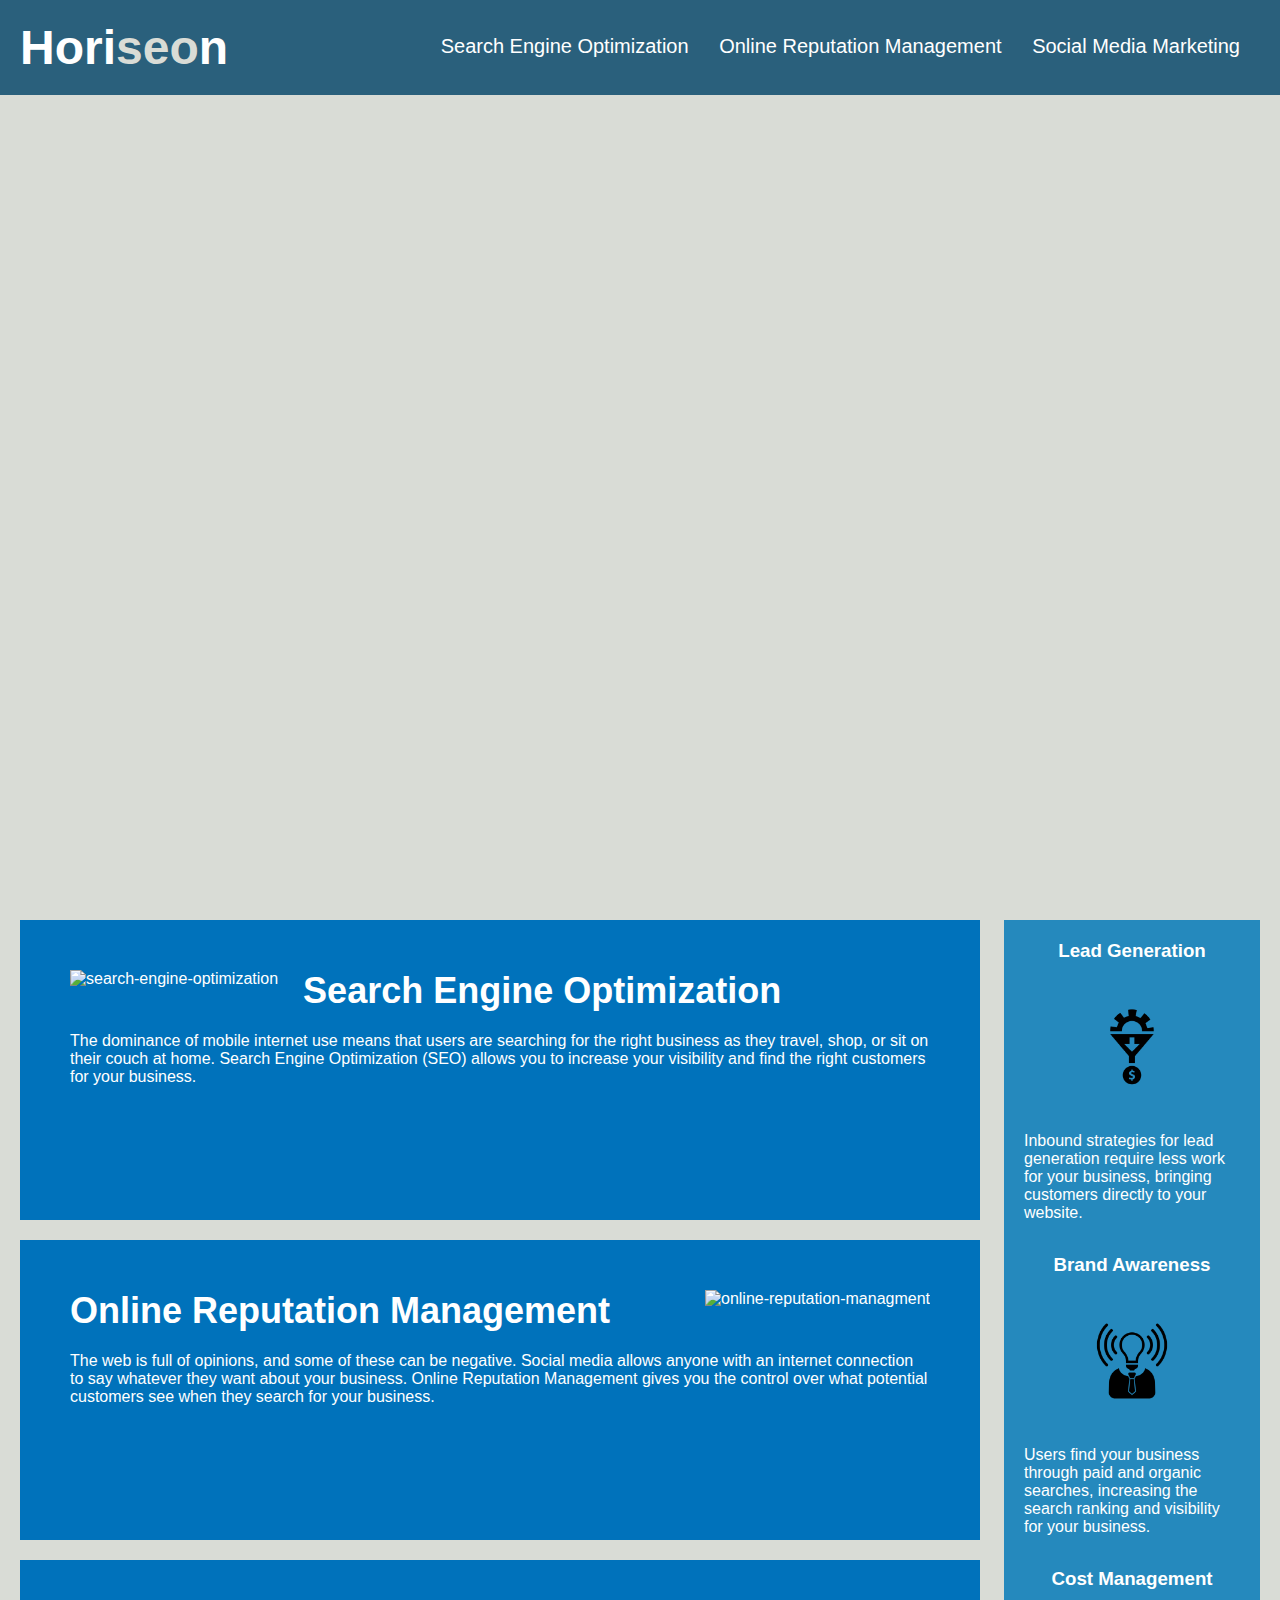
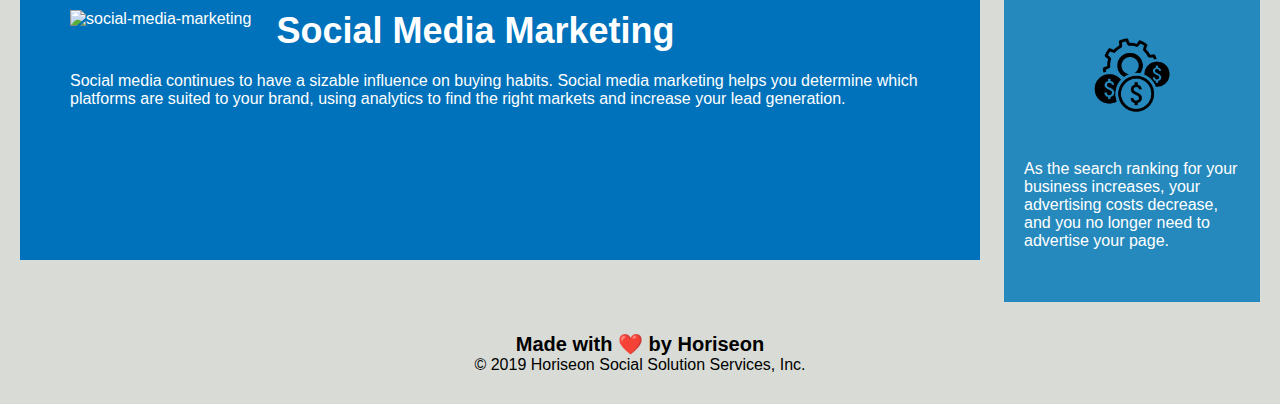
==== Develop/index.html @ a5d24721 "css organization" ====
<!DOCTYPE html>
<html lang="en-us">

<head>
    <meta charset="UTF-8" />
    <link rel="stylesheet" href="./assets/css/style.css">
    <title>Horiseon</title>
</head>

<!--NAVIGATION/Header-->
<body>
    <div class="header">
        <h1>Hori<span class="seo">seo</span>n</h1>
        <div class="nav">
            <ul>
                <li>
                    <a href="#search-engine-optimization">Search Engine Optimization</a>
                </li>
                <li>
                    <a href="#online-reputation-management">Online Reputation Management</a>
                </li>
                <li>
                    <a href="#social-media-marketing">Social Media Marketing</a>
                </li>
            </ul>
        </div>
    </div>
    <!--Nav/Header End-->

    <!--HERO-->
    <div class="hero"></div>
    <div class="content">
        <div id="search-engine-optimization" class="search-engine-optimization">
            <img src="./assets/images/search-engine-optimization.jpg" class="float-left"  alt="search-engine-optimization"/>
            <h2>Search Engine Optimization</h2>
            <p>
                The dominance of mobile internet use means that users are searching for the right business as they travel, shop, or sit on their couch at home. Search Engine Optimization (SEO) allows you to increase your visibility and find the right customers for your business.
            </p>
        </div>
        <div id="online-reputation-management" class="online-reputation-management">
            <img src="./assets/images/online-reputation-management.jpg" class="float-right" alt="online-reputation-managment"/>
            <h2>Online Reputation Management</h2>
            <p>
                The web is full of opinions, and some of these can be negative. Social media allows anyone with an internet connection to say whatever they want about your business. Online Reputation Management gives you the control over what potential customers see when they search for your business.
            </p>
        </div>
        <div id="social-media-marketing" class="social-media-marketing">
            <img src="./assets/images/social-media-marketing.jpg" class="float-left" alt="social-media-marketing"/>
            <h2>Social Media Marketing</h2>
            <p>
                Social media continues to have a sizable influence on buying habits. Social media marketing helps you determine which platforms are suited to your brand, using analytics to find the right markets and increase your lead generation.
            </p>
        </div>
    </div>
    <!--Hero End-->

    <!--Benefits-->
    <div class="benefits">
        <div class="benefit-lead">
            <h3>Lead Generation</h3>
            <img src="./assets/images/lead-generation.png" alt="lead-generation"/>
            <p>
                Inbound strategies for lead generation require less work for your business, bringing customers directly to your website.
            </p>
        </div>
        <div class="benefit-brand">
            <h3>Brand Awareness</h3>
            <img src="./assets/images/brand-awareness.png" alt="brand-awarness"/>
            <p>
                Users find your business through paid and organic searches, increasing the search ranking and visibility for your business.
            </p>
        </div>
        <div class="benefit-cost">
            <h3>Cost Management</h3>
            <img src="./assets/images/cost-management.png" alt="cost-managment"/>
            <p>
                As the search ranking for your business increases, your advertising costs decrease, and you no longer need to advertise your page.
            </p>
        </div>
    </div>
    <!--Benefits End-->

    <!--Footer-->
    <div class="footer">
        <h2>Made with ❤️️ by Horiseon</h2>
        <p>
            &copy; 2019 Horiseon Social Solution Services, Inc.
        </p>
    </div>
    <!--Footer End-->
</body>

</html>
---- Develop/assets/css/style.css ----
* {
    box-sizing: border-box;
    padding: 0;
    margin: 0;
}

body {
    background-color: #d9dcd6;
}

a {
    color: #ffffff;
    text-decoration: none;
}

p {
    font-size: 16px;
}

/*Header*/
.header {
    padding: 20px;
    font-family: 'Trebuchet MS', 'Lucida Sans Unicode', 'Lucida Grande', 'Lucida Sans', Arial, sans-serif;
    background-color: #2a607c;
    color: #ffffff;
}

.header h1 {
    display: inline-block;
    font-size: 48px;
}

.header h1 .seo {
    color: #d9dcd6;
}

.header div {
    padding-top: 15px;
    margin-right: 20px;
    float: right;
    font-family: 'Gill Sans', 'Gill Sans MT', Calibri, 'Trebuchet MS', sans-serif;
    font-size: 20px;
}

.header div ul {
    list-style-type: none;
}

.header div ul li {
    display: inline-block;
    margin-left: 25px;
}
/*Header End*/

/* Hero Start*/
.hero {
    height: 800px;
    width: 100%;
    margin-bottom: 25px;
    background-image: url("../images/digital-marketing-meeting.jpg");
    background-size: cover;
    background-position: center;
}

.float-left {
    float: left;
    margin-right: 25px;
}

.float-right {
    float: right;
    margin-left: 25px;
}

.content {
    width: 75%;
    display: inline-block;
    margin-left: 20px;
}
/*Hero End*/

.search-engine-optimization {
    margin-bottom: 20px;
    padding: 50px;
    height: 300px;
    font-family: 'Gill Sans', 'Gill Sans MT', Calibri, 'Trebuchet MS', sans-serif;
    background-color: #0072bb;
    color: #ffffff;
}

.online-reputation-management {
    margin-bottom: 20px;
    padding: 50px;
    height: 300px;
    font-family: 'Gill Sans', 'Gill Sans MT', Calibri, 'Trebuchet MS', sans-serif;
    background-color: #0072bb;
    color: #ffffff;
}

.social-media-marketing {
    margin-bottom: 20px;
    padding: 50px;
    height: 300px;
    font-family: 'Gill Sans', 'Gill Sans MT', Calibri, 'Trebuchet MS', sans-serif;
    background-color: #0072bb;
    color: #ffffff;
}

.search-engine-optimization img {
    max-height: 200px;
}

.online-reputation-management img {
    max-height: 200px;
}

.social-media-marketing img {
    max-height: 200px;
}

.search-engine-optimization h2 {
    margin-bottom: 20px;
    font-size: 36px;
}

.online-reputation-management h2 {
    margin-bottom: 20px;
    font-size: 36px;
}

.social-media-marketing h2 {
    margin-bottom: 20px;
    font-size: 36px;
}

/*Benefits*/
.benefits {
    margin-right: 20px;
    padding: 20px;
    clear: both;
    float: right;
    width: 20%;
    height: 100%;
    font-family: 'Gill Sans', 'Gill Sans MT', Calibri, 'Trebuchet MS', sans-serif;
    background-color: #2589bd;
}

.benefit-lead {
    margin-bottom: 32px;
    color: #ffffff;
}

.benefit-brand {
    margin-bottom: 32px;
    color: #ffffff;
}

.benefit-cost {
    margin-bottom: 32px;
    color: #ffffff;
}

.benefit-lead h3 {
    margin-bottom: 10px;
    text-align: center;
}

.benefit-brand h3 {
    margin-bottom: 10px;
    text-align: center;
}

.benefit-cost h3 {
    margin-bottom: 10px;
    text-align: center;
}

.benefit-lead img {
    display: block;
    margin: 10px auto;
    max-width: 150px;
}

.benefit-brand img {
    display: block;
    margin: 10px auto;
    max-width: 150px;
}

.benefit-cost img {
    display: block;
    margin: 10px auto;
    max-width: 150px;
}
/*Benefits End*/

/* Start Footer*/
.footer {
    padding: 30px;
    clear: both;
    font-family: 'Trebuchet MS', 'Lucida Sans Unicode', 'Lucida Grande', 'Lucida Sans', Arial, sans-serif;
    text-align: center;
}

.footer h2 {
    font-size: 20px;
}
/*Footer end*/
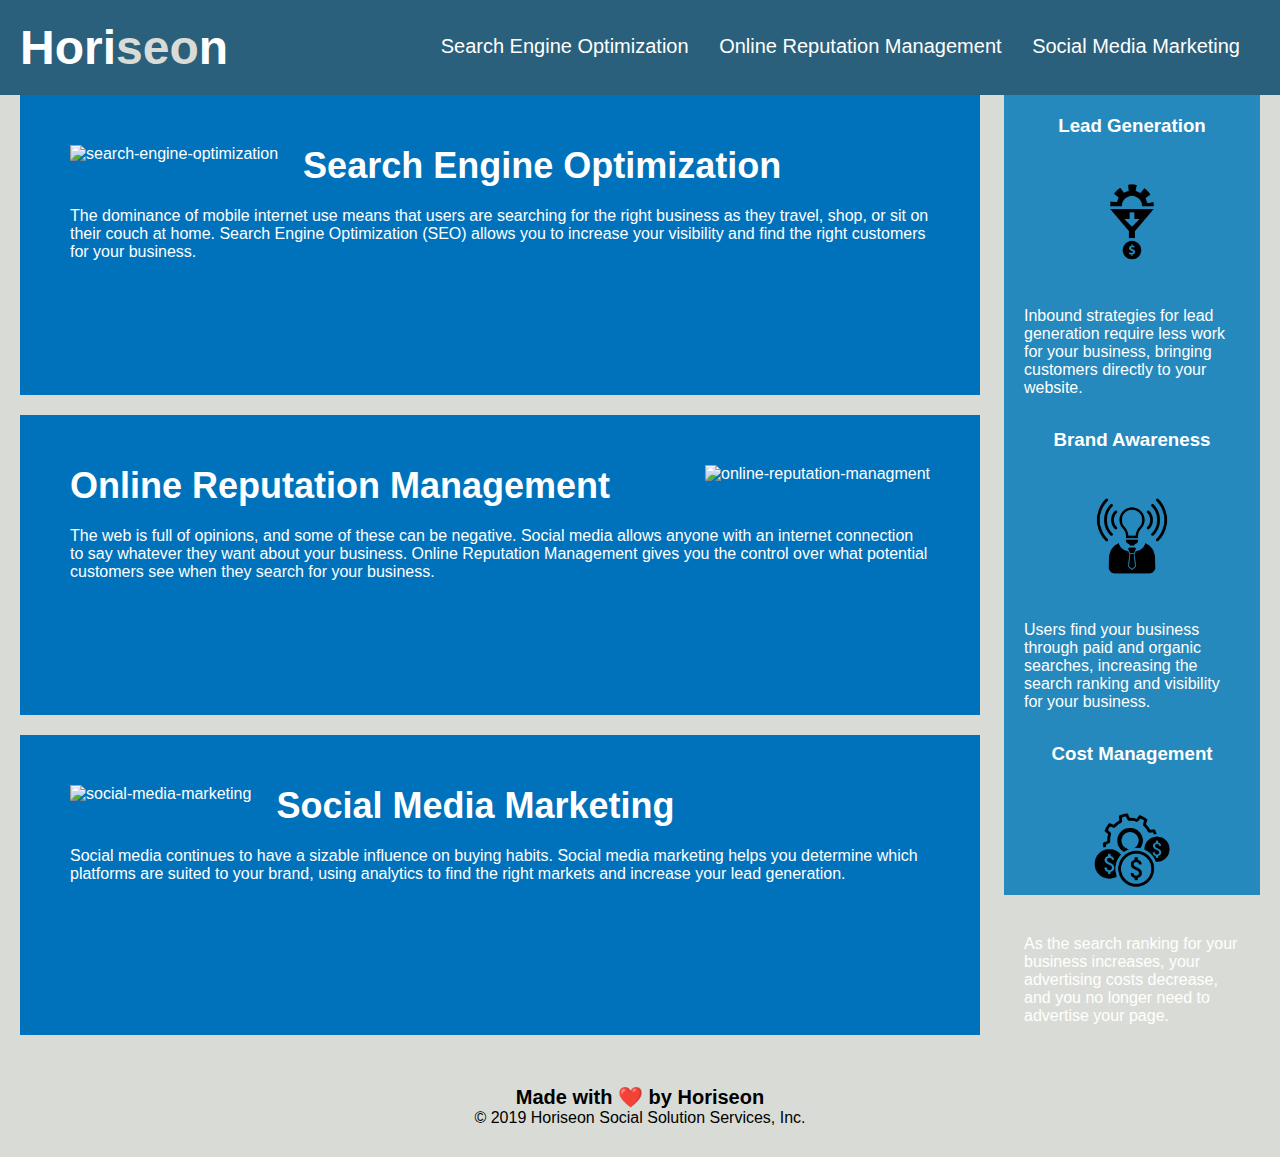
==== commit 9a2c9665: "code cleanup" ====
--- a/Develop/index.html
+++ b/Develop/index.html
@@ -11,7 +11,7 @@
 <body>
     <div class="header">
         <h1>Hori<span class="seo">seo</span>n</h1>
-        <div class="nav">
+        <div>
             <ul>
                 <li>
                     <a href="#search-engine-optimization">Search Engine Optimization</a>
@@ -28,27 +28,33 @@
     <!--Nav/Header End-->
 
     <!--HERO-->
-    <div class="hero"></div>
+    <div class="hero">
     <div class="content">
         <div id="search-engine-optimization" class="search-engine-optimization">
             <img src="./assets/images/search-engine-optimization.jpg" class="float-left"  alt="search-engine-optimization"/>
             <h2>Search Engine Optimization</h2>
             <p>
-                The dominance of mobile internet use means that users are searching for the right business as they travel, shop, or sit on their couch at home. Search Engine Optimization (SEO) allows you to increase your visibility and find the right customers for your business.
+                The dominance of mobile internet use means that users are searching for the right business as they travel, 
+                shop, or sit on their couch at home. Search Engine Optimization (SEO) allows you to increase your visibility 
+                and find the right customers for your business.
             </p>
         </div>
         <div id="online-reputation-management" class="online-reputation-management">
             <img src="./assets/images/online-reputation-management.jpg" class="float-right" alt="online-reputation-managment"/>
             <h2>Online Reputation Management</h2>
             <p>
-                The web is full of opinions, and some of these can be negative. Social media allows anyone with an internet connection to say whatever they want about your business. Online Reputation Management gives you the control over what potential customers see when they search for your business.
+                The web is full of opinions, and some of these can be negative. 
+                Social media allows anyone with an internet connection to say whatever they want about your business. 
+                Online Reputation Management gives you the control over what potential customers see when they search for your business.
             </p>
         </div>
         <div id="social-media-marketing" class="social-media-marketing">
             <img src="./assets/images/social-media-marketing.jpg" class="float-left" alt="social-media-marketing"/>
             <h2>Social Media Marketing</h2>
             <p>
-                Social media continues to have a sizable influence on buying habits. Social media marketing helps you determine which platforms are suited to your brand, using analytics to find the right markets and increase your lead generation.
+                Social media continues to have a sizable influence on buying habits. 
+                Social media marketing helps you determine which platforms are suited to your brand, 
+                using analytics to find the right markets and increase your lead generation.
             </p>
         </div>
     </div>
--- a/Develop/assets/css/style.css
+++ b/Develop/assets/css/style.css
@@ -77,7 +77,6 @@
     display: inline-block;
     margin-left: 20px;
 }
-/*Hero End*/
 
 .search-engine-optimization {
     margin-bottom: 20px;
@@ -132,6 +131,7 @@
     margin-bottom: 20px;
     font-size: 36px;
 }
+/*Hero End*/
 
 /*Benefits*/
 .benefits {
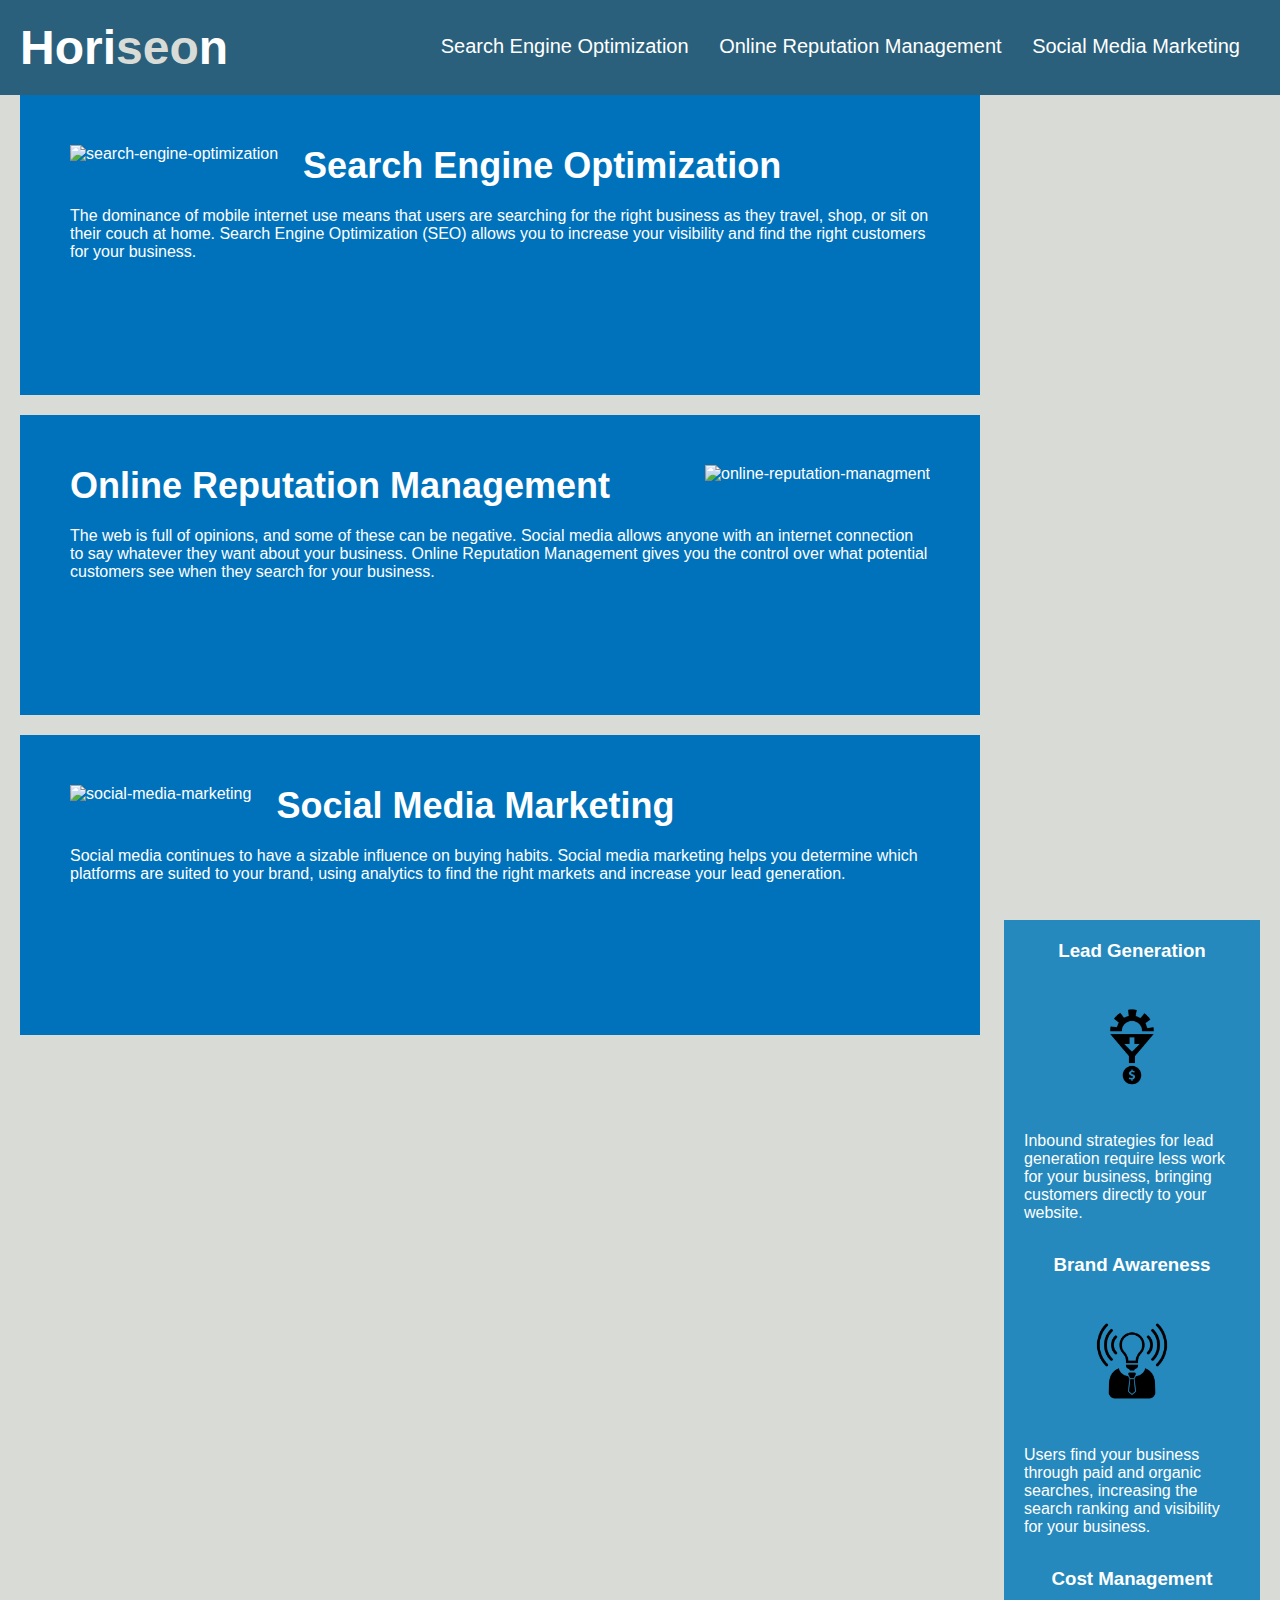
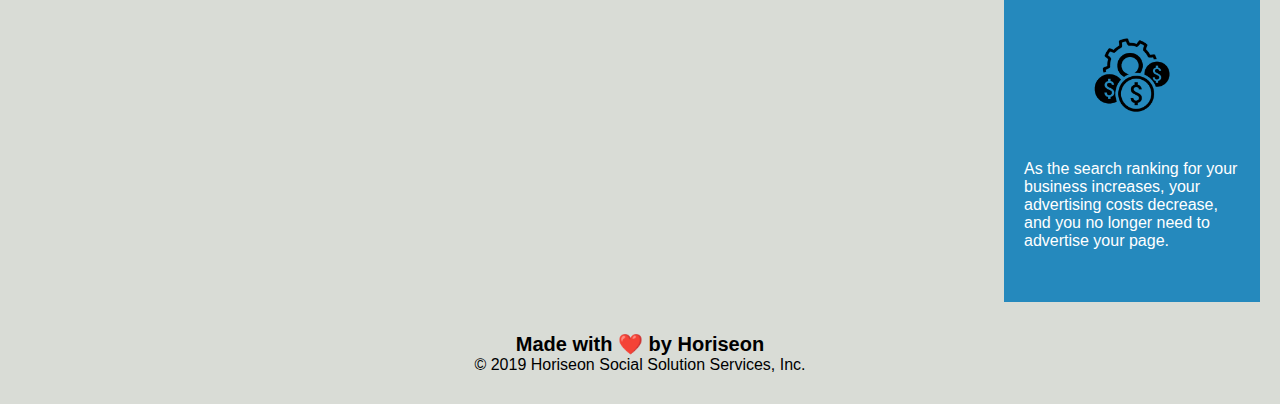
==== commit 9a536e98: "organization" ====
--- a/Develop/index.html
+++ b/Develop/index.html
@@ -7,11 +7,13 @@
     <title>Horiseon</title>
 </head>
 
-<!--NAVIGATION/Header-->
 <body>
-    <div class="header">
-        <h1>Hori<span class="seo">seo</span>n</h1>
-        <div>
+<!--Navigation/Header-->
+    <header>
+        <h1>
+            <a href="/">Hori<span id="seo">seo</span>n</a>
+        </h1>
+        <nav>
             <ul>
                 <li>
                     <a href="#search-engine-optimization">Search Engine Optimization</a>
@@ -23,14 +25,16 @@
                     <a href="#social-media-marketing">Social Media Marketing</a>
                 </li>
             </ul>
-        </div>
-    </div>
+        </nav>
+    </header>
     <!--Nav/Header End-->
 
     <!--HERO-->
-    <div class="hero">
-    <div class="content">
-        <div id="search-engine-optimization" class="search-engine-optimization">
+    <main>
+    <section class="hero">
+    <!--What Horiseon offers (services)-->
+    <section class="content">
+        <section id="search-engine-optimization" class="search-engine-optimization">
             <img src="./assets/images/search-engine-optimization.jpg" class="float-left"  alt="search-engine-optimization"/>
             <h2>Search Engine Optimization</h2>
             <p>
@@ -38,8 +42,8 @@
                 shop, or sit on their couch at home. Search Engine Optimization (SEO) allows you to increase your visibility 
                 and find the right customers for your business.
             </p>
-        </div>
-        <div id="online-reputation-management" class="online-reputation-management">
+        </section>
+        <section id="online-reputation-management" class="online-reputation-management">
             <img src="./assets/images/online-reputation-management.jpg" class="float-right" alt="online-reputation-managment"/>
             <h2>Online Reputation Management</h2>
             <p>
@@ -47,21 +51,22 @@
                 Social media allows anyone with an internet connection to say whatever they want about your business. 
                 Online Reputation Management gives you the control over what potential customers see when they search for your business.
             </p>
-        </div>
-        <div id="social-media-marketing" class="social-media-marketing">
+        </section>
+        <section id="social-media-marketing" class="social-media-marketing">
             <img src="./assets/images/social-media-marketing.jpg" class="float-left" alt="social-media-marketing"/>
             <h2>Social Media Marketing</h2>
             <p>
-                Social media continues to have a sizable influence on buying habits. 
-                Social media marketing helps you determine which platforms are suited to your brand, 
-                using analytics to find the right markets and increase your lead generation.
+                Social media continues to have a sizable influence on buying habits.
+                 Social media marketing helps you determine which platforms are suited to your brand, 
+                 using analytics to find the right markets and increase your lead generation.
             </p>
-        </div>
-    </div>
+        </section>
+    </section>
+</section>
     <!--Hero End-->
 
     <!--Benefits-->
-    <div class="benefits">
+    <section class="benefits">
         <div class="benefit-lead">
             <h3>Lead Generation</h3>
             <img src="./assets/images/lead-generation.png" alt="lead-generation"/>
@@ -69,6 +74,7 @@
                 Inbound strategies for lead generation require less work for your business, bringing customers directly to your website.
             </p>
         </div>
+
         <div class="benefit-brand">
             <h3>Brand Awareness</h3>
             <img src="./assets/images/brand-awareness.png" alt="brand-awarness"/>
@@ -76,6 +82,7 @@
                 Users find your business through paid and organic searches, increasing the search ranking and visibility for your business.
             </p>
         </div>
+
         <div class="benefit-cost">
             <h3>Cost Management</h3>
             <img src="./assets/images/cost-management.png" alt="cost-managment"/>
@@ -83,16 +90,16 @@
                 As the search ranking for your business increases, your advertising costs decrease, and you no longer need to advertise your page.
             </p>
         </div>
-    </div>
+    </section>
     <!--Benefits End-->
 
     <!--Footer-->
-    <div class="footer">
+    <footer>
         <h2>Made with ❤️️ by Horiseon</h2>
         <p>
             &copy; 2019 Horiseon Social Solution Services, Inc.
         </p>
-    </div>
+    </footer>
     <!--Footer End-->
 </body>
 
--- a/Develop/assets/css/style.css
+++ b/Develop/assets/css/style.css
@@ -18,23 +18,23 @@
 }
 
 /*Header*/
-.header {
+header {
     padding: 20px;
     font-family: 'Trebuchet MS', 'Lucida Sans Unicode', 'Lucida Grande', 'Lucida Sans', Arial, sans-serif;
     background-color: #2a607c;
     color: #ffffff;
 }
 
-.header h1 {
+header h1 {
     display: inline-block;
     font-size: 48px;
 }
 
-.header h1 .seo {
+header h1 #seo {
     color: #d9dcd6;
 }
 
-.header div {
+header nav {
     padding-top: 15px;
     margin-right: 20px;
     float: right;
@@ -42,15 +42,28 @@
     font-size: 20px;
 }
 
-.header div ul {
+header nav ul {
     list-style-type: none;
 }
 
-.header div ul li {
+header nav ul li {
     display: inline-block;
     margin-left: 25px;
 }
 /*Header End*/
+
+/* Start Footer*/
+footer {
+    padding: 30px;
+    clear: both;
+    font-family: 'Trebuchet MS', 'Lucida Sans Unicode', 'Lucida Grande', 'Lucida Sans', Arial, sans-serif;
+    text-align: center;
+}
+
+footer h2 {
+    font-size: 20px;
+}
+/*Footer end*/
 
 /* Hero Start*/
 .hero {
@@ -61,22 +74,20 @@
     background-size: cover;
     background-position: center;
 }
-
-.float-left {
-    float: left;
-    margin-right: 25px;
-}
-
-.float-right {
-    float: right;
-    margin-left: 25px;
-}
-
 .content {
     width: 75%;
     display: inline-block;
     margin-left: 20px;
 }
+.float-left {
+    float: left;
+    margin-right: 25px;
+}
+
+.float-right {
+    float: right;
+    margin-left: 25px;
+}
 
 .search-engine-optimization {
     margin-bottom: 20px;
@@ -86,6 +97,14 @@
     background-color: #0072bb;
     color: #ffffff;
 }
+.search-engine-optimization img {
+    max-height: 200px;
+}
+
+.search-engine-optimization h2 {
+    margin-bottom: 20px;
+    font-size: 36px;
+}
 
 .online-reputation-management {
     margin-bottom: 20px;
@@ -95,6 +114,14 @@
     background-color: #0072bb;
     color: #ffffff;
 }
+.online-reputation-management img {
+    max-height: 200px;
+}
+
+.online-reputation-management h2 {
+    margin-bottom: 20px;
+    font-size: 36px;
+}
 
 .social-media-marketing {
     margin-bottom: 20px;
@@ -105,26 +132,8 @@
     color: #ffffff;
 }
 
-.search-engine-optimization img {
-    max-height: 200px;
-}
-
-.online-reputation-management img {
-    max-height: 200px;
-}
-
 .social-media-marketing img {
     max-height: 200px;
-}
-
-.search-engine-optimization h2 {
-    margin-bottom: 20px;
-    font-size: 36px;
-}
-
-.online-reputation-management h2 {
-    margin-bottom: 20px;
-    font-size: 36px;
 }
 
 .social-media-marketing h2 {
@@ -193,16 +202,3 @@
     max-width: 150px;
 }
 /*Benefits End*/
-
-/* Start Footer*/
-.footer {
-    padding: 30px;
-    clear: both;
-    font-family: 'Trebuchet MS', 'Lucida Sans Unicode', 'Lucida Grande', 'Lucida Sans', Arial, sans-serif;
-    text-align: center;
-}
-
-.footer h2 {
-    font-size: 20px;
-}
-/*Footer end*/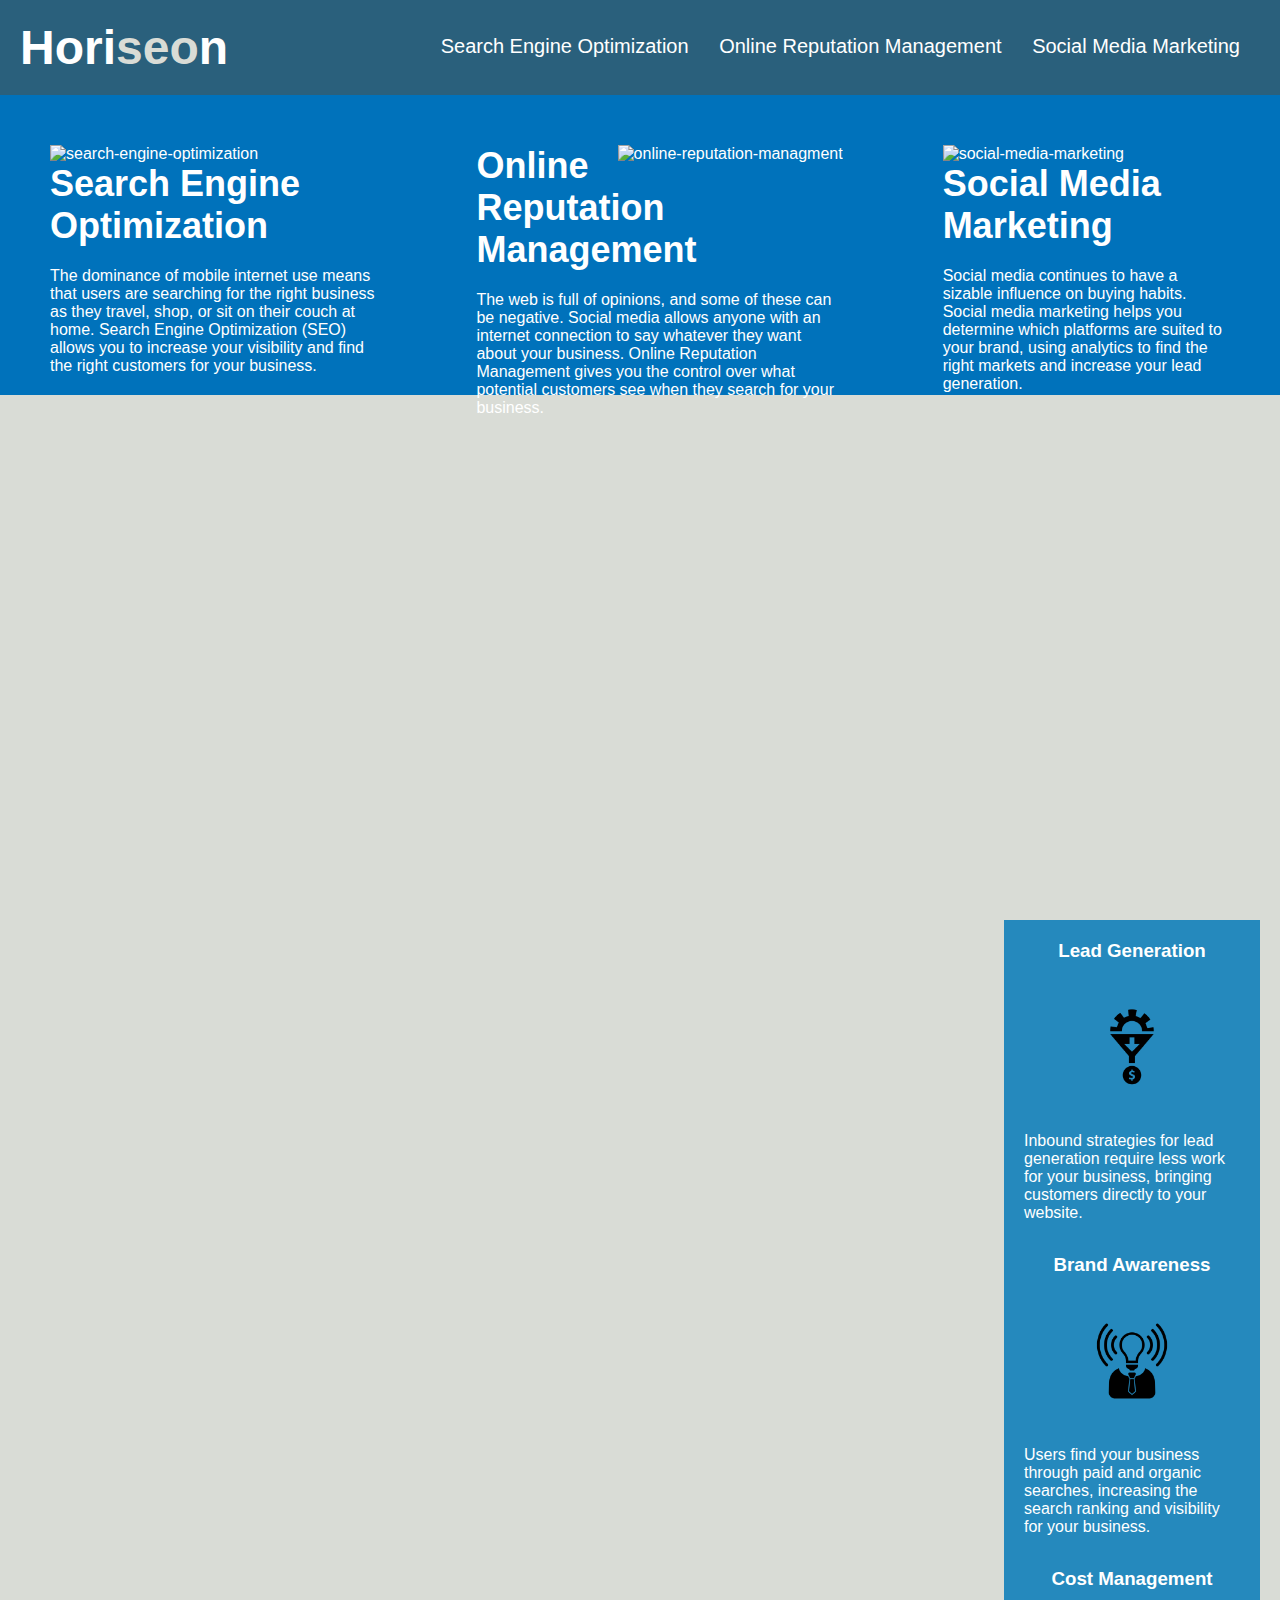
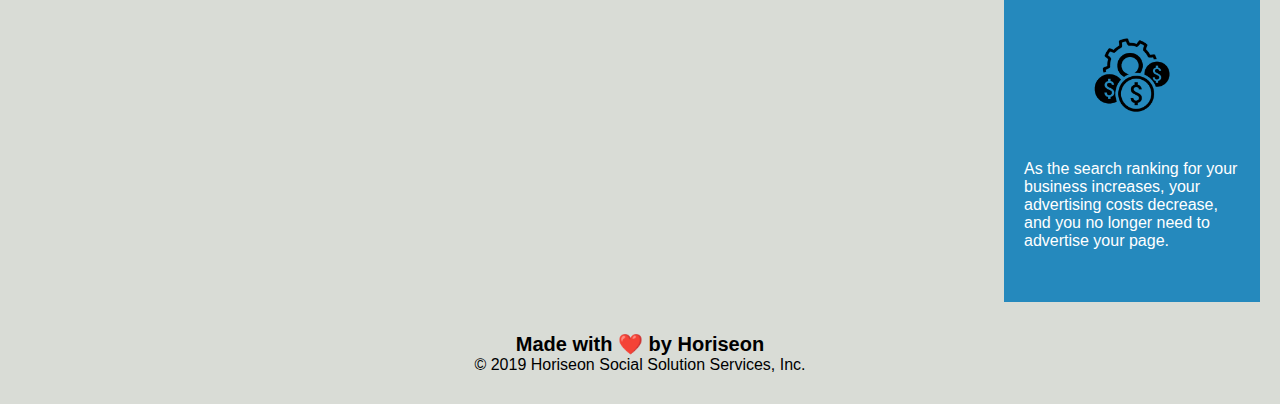
==== commit 5548ac34: "organization css" ====
--- a/Develop/index.html
+++ b/Develop/index.html
@@ -11,7 +11,7 @@
 <!--Navigation/Header-->
     <header>
         <h1>
-            <a href="/">Hori<span id="seo">seo</span>n</a>
+            <a href="/">Hori<span class="seo">seo</span>n</a>
         </h1>
         <nav>
             <ul>
--- a/Develop/assets/css/style.css
+++ b/Develop/assets/css/style.css
@@ -30,7 +30,7 @@
     font-size: 48px;
 }
 
-header h1 #seo {
+header h1 .seo {
     color: #d9dcd6;
 }
 
@@ -75,9 +75,7 @@
     background-position: center;
 }
 .content {
-    width: 75%;
-    display: inline-block;
-    margin-left: 20px;
+   display: flex;
 }
 .float-left {
     float: left;
@@ -159,27 +157,7 @@
     color: #ffffff;
 }
 
-.benefit-brand {
-    margin-bottom: 32px;
-    color: #ffffff;
-}
-
-.benefit-cost {
-    margin-bottom: 32px;
-    color: #ffffff;
-}
-
 .benefit-lead h3 {
-    margin-bottom: 10px;
-    text-align: center;
-}
-
-.benefit-brand h3 {
-    margin-bottom: 10px;
-    text-align: center;
-}
-
-.benefit-cost h3 {
     margin-bottom: 10px;
     text-align: center;
 }
@@ -190,12 +168,32 @@
     max-width: 150px;
 }
 
+.benefit-brand {
+    margin-bottom: 32px;
+    color: #ffffff;
+}
+
+.benefit-brand h3 {
+    margin-bottom: 10px;
+    text-align: center;
+}
+
 .benefit-brand img {
     display: block;
     margin: 10px auto;
     max-width: 150px;
 }
 
+.benefit-cost h3 {
+    margin-bottom: 10px;
+    text-align: center;
+}
+
+.benefit-cost {
+    margin-bottom: 32px;
+    color: #ffffff;
+}
+
 .benefit-cost img {
     display: block;
     margin: 10px auto;
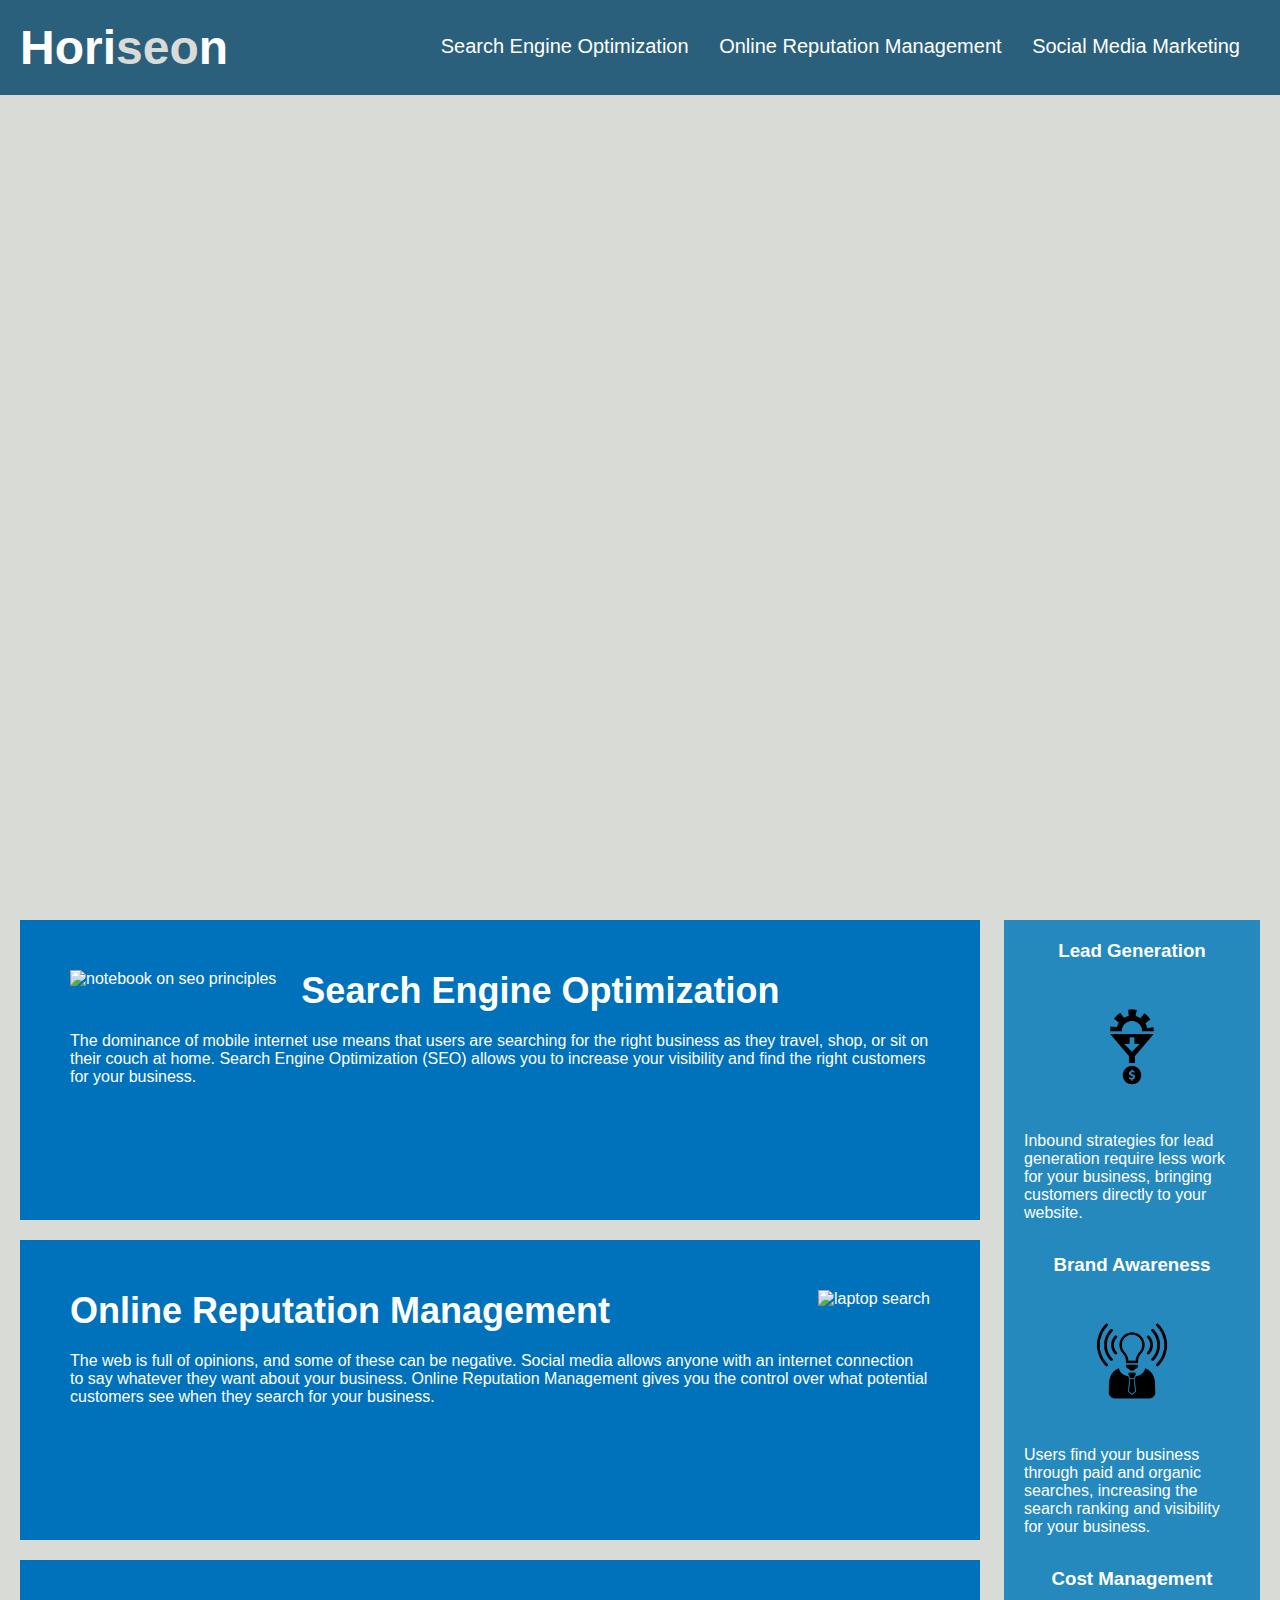
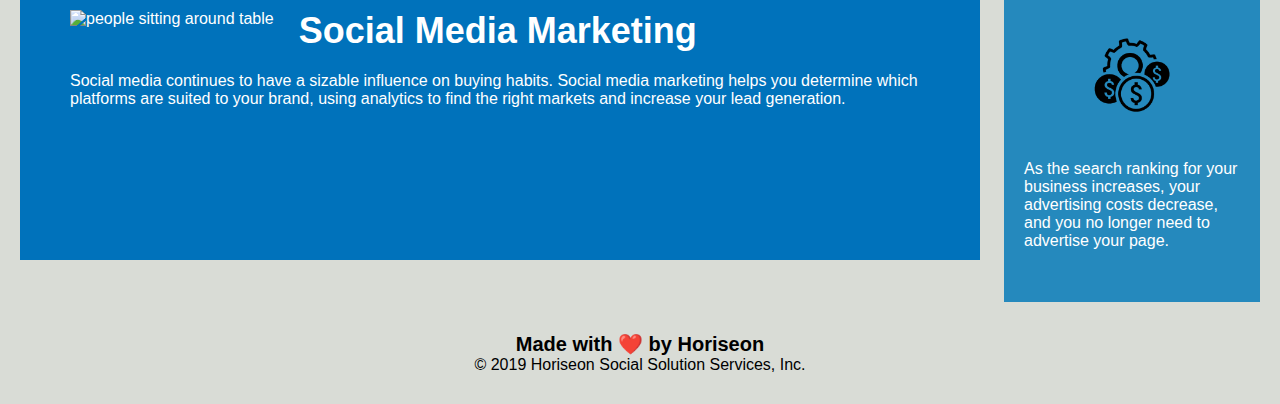
==== commit ee149125: "benefits css/html" ====
--- a/Develop/index.html
+++ b/Develop/index.html
@@ -4,7 +4,7 @@
 <head>
     <meta charset="UTF-8" />
     <link rel="stylesheet" href="./assets/css/style.css">
-    <title>Horiseon</title>
+    <title>Horiseon: Social Solution Services</title>
 </head>
 
 <body>
@@ -30,67 +30,67 @@
     <!--Nav/Header End-->
 
     <!--HERO-->
-    <main>
-    <section class="hero">
-    <!--What Horiseon offers (services)-->
+<section class="hero"></section>
+<!--Hero End-->
+
+<!--Services Start-->
     <section class="content">
-        <section id="search-engine-optimization" class="search-engine-optimization">
-            <img src="./assets/images/search-engine-optimization.jpg" class="float-left"  alt="search-engine-optimization"/>
+        <article id="search-engine-optimization">
+            <img src="./assets/images/search-engine-optimization.jpg" class="float-left"  alt="notebook on seo principles"/>
             <h2>Search Engine Optimization</h2>
             <p>
                 The dominance of mobile internet use means that users are searching for the right business as they travel, 
                 shop, or sit on their couch at home. Search Engine Optimization (SEO) allows you to increase your visibility 
                 and find the right customers for your business.
             </p>
-        </section>
-        <section id="online-reputation-management" class="online-reputation-management">
-            <img src="./assets/images/online-reputation-management.jpg" class="float-right" alt="online-reputation-managment"/>
+        </article>
+        <article id="online-reputation-management">
+            <img src="./assets/images/online-reputation-management.jpg" class="float-right" alt="laptop search"/>
             <h2>Online Reputation Management</h2>
             <p>
                 The web is full of opinions, and some of these can be negative. 
                 Social media allows anyone with an internet connection to say whatever they want about your business. 
                 Online Reputation Management gives you the control over what potential customers see when they search for your business.
             </p>
-        </section>
-        <section id="social-media-marketing" class="social-media-marketing">
-            <img src="./assets/images/social-media-marketing.jpg" class="float-left" alt="social-media-marketing"/>
+        </article>
+        <article id="social-media-marketing">
+            <img src="./assets/images/social-media-marketing.jpg" class="float-left" alt="people sitting around table"/>
             <h2>Social Media Marketing</h2>
             <p>
                 Social media continues to have a sizable influence on buying habits.
                  Social media marketing helps you determine which platforms are suited to your brand, 
                  using analytics to find the right markets and increase your lead generation.
             </p>
-        </section>
+        </article>
     </section>
-</section>
-    <!--Hero End-->
+    <!--Services End-->
 
     <!--Benefits-->
-    <section class="benefits">
-        <div class="benefit-lead">
+    <aside class="benefits">
+        <article id="benefit">
             <h3>Lead Generation</h3>
-            <img src="./assets/images/lead-generation.png" alt="lead-generation"/>
+            <img src="./assets/images/lead-generation.png" alt="lead generation icon"/>
             <p>
                 Inbound strategies for lead generation require less work for your business, bringing customers directly to your website.
             </p>
-        </div>
+        </article>
 
-        <div class="benefit-brand">
+        <article id="benefit">
             <h3>Brand Awareness</h3>
-            <img src="./assets/images/brand-awareness.png" alt="brand-awarness"/>
+            <img src="./assets/images/brand-awareness.png" alt="brand awarness icon"/>
             <p>
                 Users find your business through paid and organic searches, increasing the search ranking and visibility for your business.
             </p>
-        </div>
+        </article>
 
-        <div class="benefit-cost">
+        <article id="benefit">
             <h3>Cost Management</h3>
-            <img src="./assets/images/cost-management.png" alt="cost-managment"/>
+            <img src="./assets/images/cost-management.png" alt="cost managment icon"/>
             <p>
                 As the search ranking for your business increases, your advertising costs decrease, and you no longer need to advertise your page.
             </p>
-        </div>
-    </section>
+        </article>
+    </aside>
     <!--Benefits End-->
 
     <!--Footer-->
@@ -101,6 +101,7 @@
         </p>
     </footer>
     <!--Footer End-->
+
 </body>
 
 </html>
--- a/Develop/assets/css/style.css
+++ b/Develop/assets/css/style.css
@@ -1,3 +1,4 @@
+/* Global*/
 * {
     box-sizing: border-box;
     padding: 0;
@@ -16,6 +17,7 @@
 p {
     font-size: 16px;
 }
+/*End Global*/
 
 /*Header*/
 header {
@@ -52,19 +54,6 @@
 }
 /*Header End*/
 
-/* Start Footer*/
-footer {
-    padding: 30px;
-    clear: both;
-    font-family: 'Trebuchet MS', 'Lucida Sans Unicode', 'Lucida Grande', 'Lucida Sans', Arial, sans-serif;
-    text-align: center;
-}
-
-footer h2 {
-    font-size: 20px;
-}
-/*Footer end*/
-
 /* Hero Start*/
 .hero {
     height: 800px;
@@ -74,8 +63,13 @@
     background-size: cover;
     background-position: center;
 }
+/*Hero End*/
+
+/*Services Start*/
 .content {
-   display: flex;
+    width: 75%;
+    display: inline-block;
+    margin-left: 20px;
 }
 .float-left {
     float: left;
@@ -87,7 +81,7 @@
     margin-left: 25px;
 }
 
-.search-engine-optimization {
+#search-engine-optimization {
     margin-bottom: 20px;
     padding: 50px;
     height: 300px;
@@ -95,16 +89,16 @@
     background-color: #0072bb;
     color: #ffffff;
 }
-.search-engine-optimization img {
+#search-engine-optimization img {
     max-height: 200px;
 }
 
-.search-engine-optimization h2 {
+#search-engine-optimization h2 {
     margin-bottom: 20px;
     font-size: 36px;
 }
 
-.online-reputation-management {
+#online-reputation-management {
     margin-bottom: 20px;
     padding: 50px;
     height: 300px;
@@ -112,16 +106,16 @@
     background-color: #0072bb;
     color: #ffffff;
 }
-.online-reputation-management img {
+#online-reputation-management img {
     max-height: 200px;
 }
 
-.online-reputation-management h2 {
+#online-reputation-management h2 {
     margin-bottom: 20px;
     font-size: 36px;
 }
 
-.social-media-marketing {
+#social-media-marketing {
     margin-bottom: 20px;
     padding: 50px;
     height: 300px;
@@ -130,11 +124,11 @@
     color: #ffffff;
 }
 
-.social-media-marketing img {
+#social-media-marketing img {
     max-height: 200px;
 }
 
-.social-media-marketing h2 {
+#social-media-marketing h2 {
     margin-bottom: 20px;
     font-size: 36px;
 }
@@ -152,51 +146,32 @@
     background-color: #2589bd;
 }
 
-.benefit-lead {
+#benefit {
     margin-bottom: 32px;
     color: #ffffff;
 }
 
-.benefit-lead h3 {
+#benefit h3 {
     margin-bottom: 10px;
     text-align: center;
 }
 
-.benefit-lead img {
-    display: block;
-    margin: 10px auto;
-    max-width: 150px;
-}
-
-.benefit-brand {
-    margin-bottom: 32px;
-    color: #ffffff;
-}
-
-.benefit-brand h3 {
-    margin-bottom: 10px;
-    text-align: center;
-}
-
-.benefit-brand img {
-    display: block;
-    margin: 10px auto;
-    max-width: 150px;
-}
-
-.benefit-cost h3 {
-    margin-bottom: 10px;
-    text-align: center;
-}
-
-.benefit-cost {
-    margin-bottom: 32px;
-    color: #ffffff;
-}
-
-.benefit-cost img {
+#benefit img {
     display: block;
     margin: 10px auto;
     max-width: 150px;
 }
 /*Benefits End*/
+
+/*Footer Start*/
+footer {
+    padding: 30px;
+    clear: both;
+    font-family: 'Trebuchet MS', 'Lucida Sans Unicode', 'Lucida Grande', 'Lucida Sans', Arial, sans-serif;
+    text-align: center;
+}
+
+footer h2 {
+    font-size: 20px;
+}
+/*Footer end*/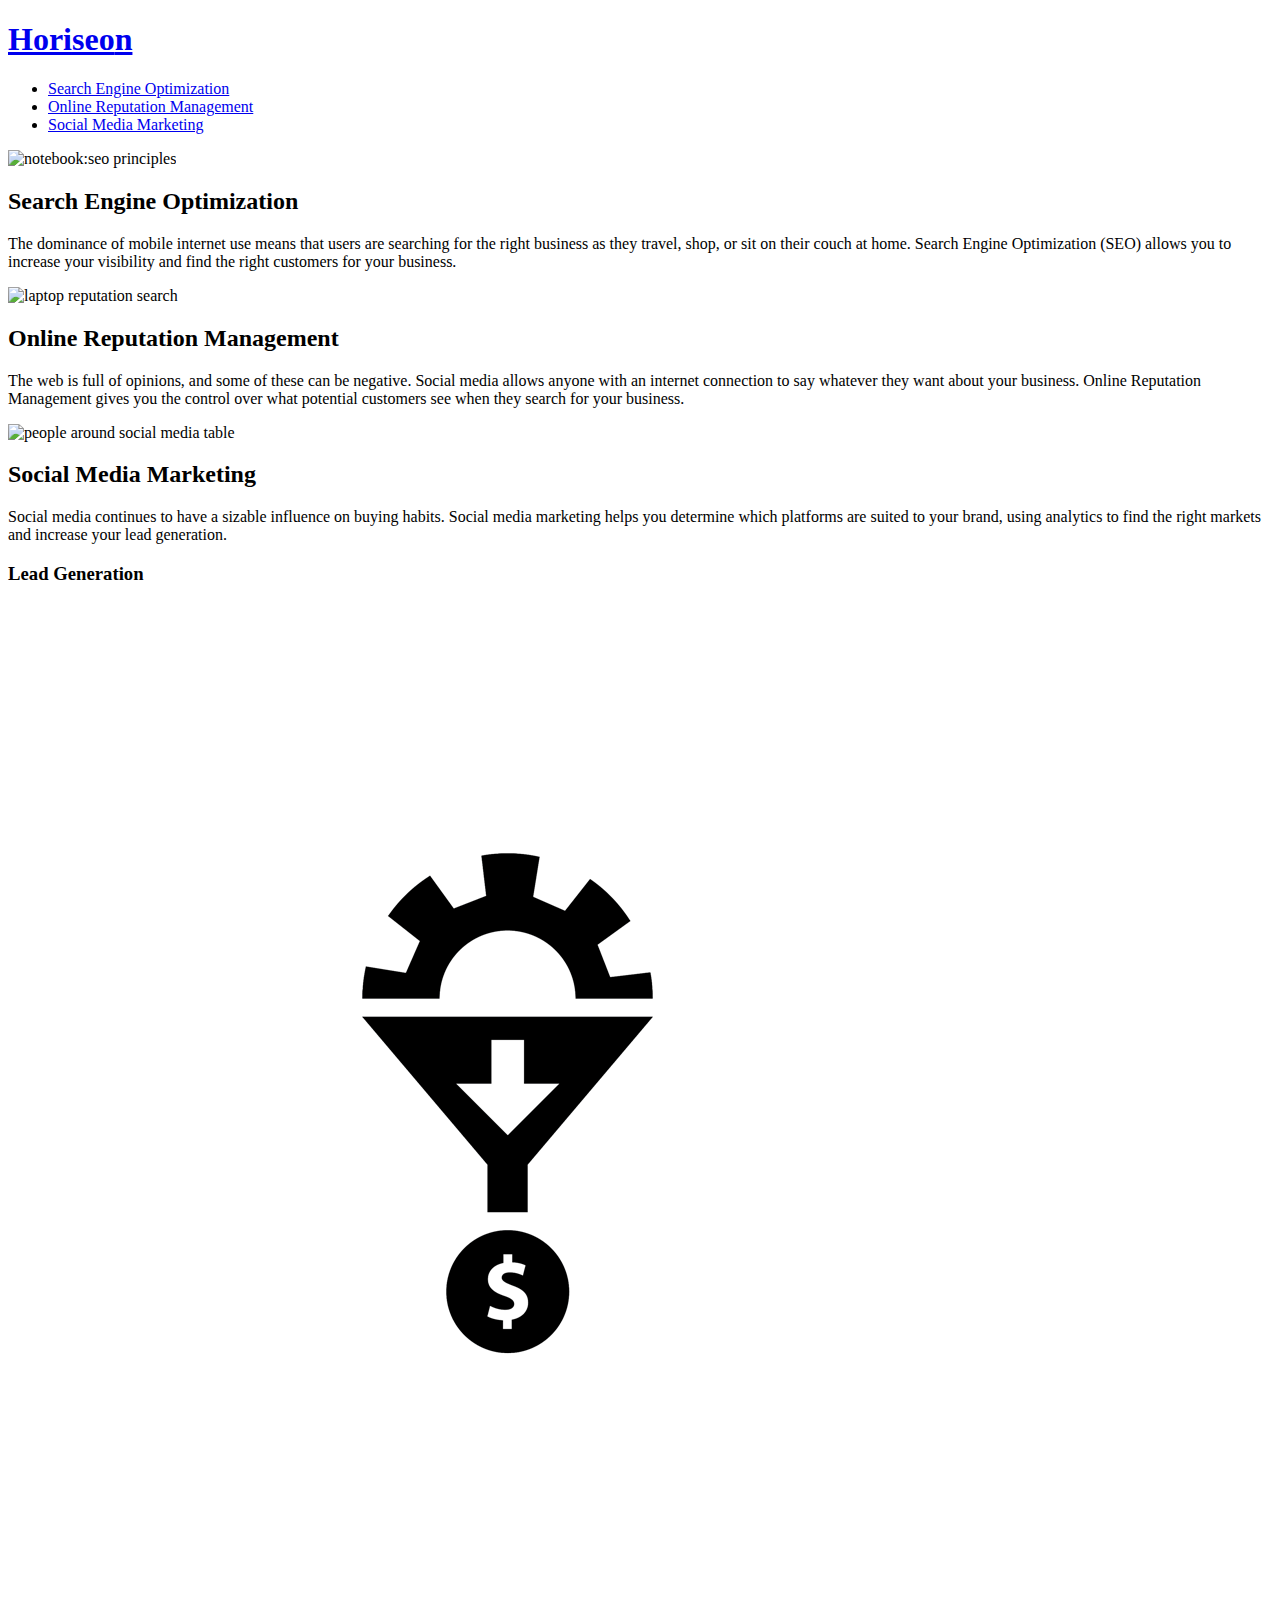
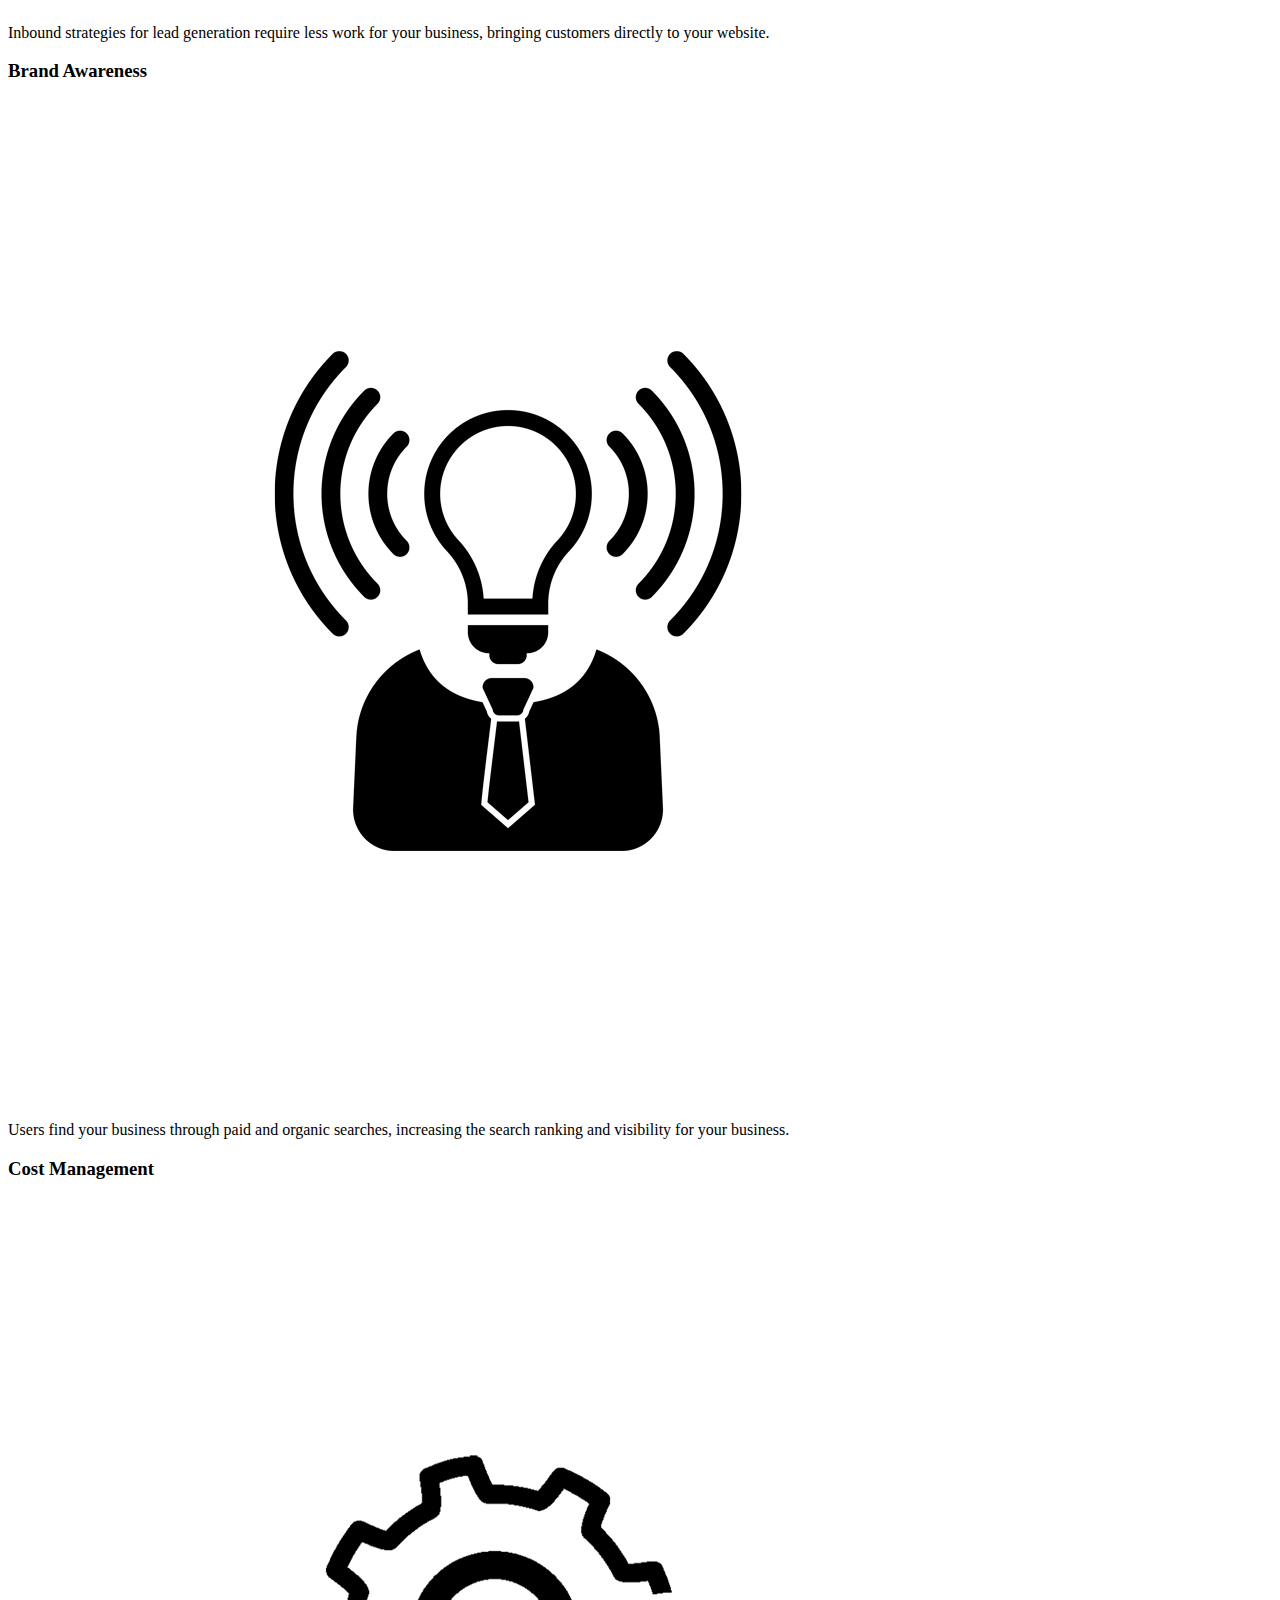
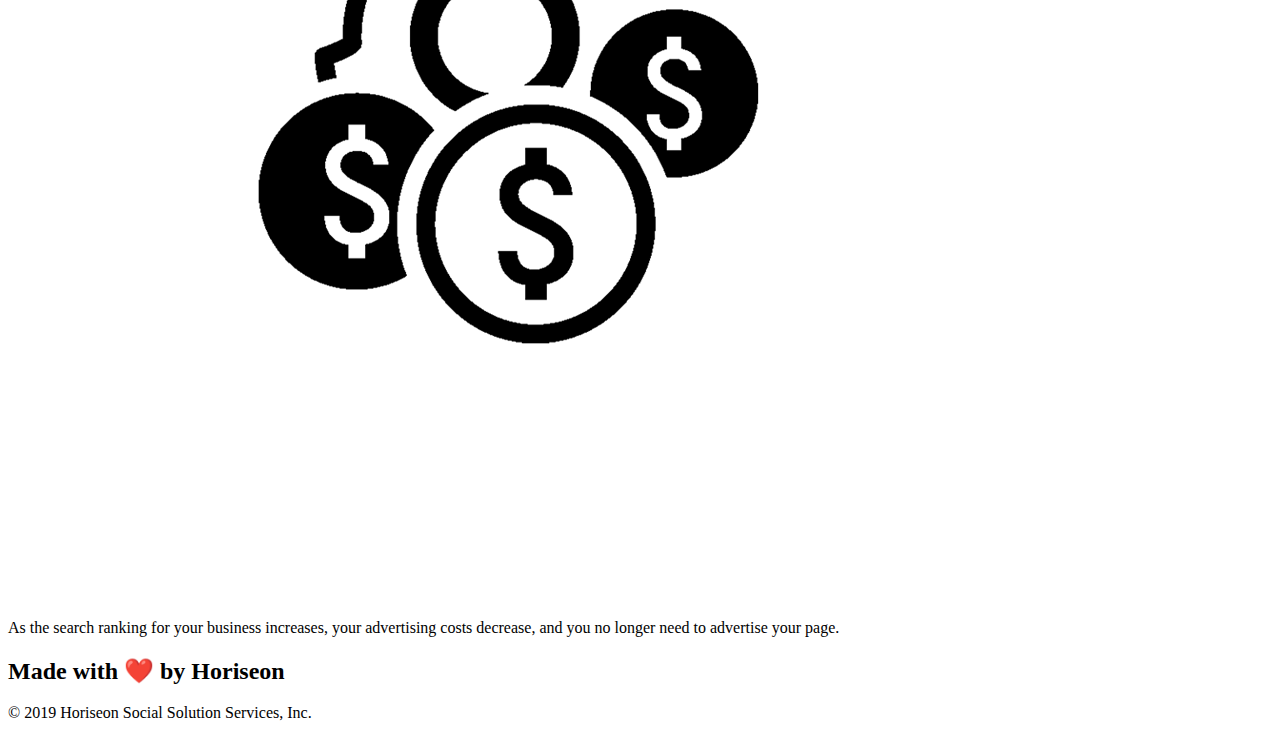
==== commit 12f32ed2: "meta=seo keywords" ====
--- a/Develop/index.html
+++ b/Develop/index.html
@@ -3,6 +3,7 @@
 
 <head>
     <meta charset="UTF-8" />
+    <meta name="keywords" content="seo, search search engine optimization, online reputation management, social media marketing"
     <link rel="stylesheet" href="./assets/css/style.css">
     <title>Horiseon: Social Solution Services</title>
 </head>
@@ -35,8 +36,8 @@
 
 <!--Services Start-->
     <section class="content">
-        <article id="search-engine-optimization">
-            <img src="./assets/images/search-engine-optimization.jpg" class="float-left"  alt="notebook on seo principles"/>
+        <article id="services">
+            <img src="./assets/images/search-engine-optimization.jpg" class="float-left"  alt="notebook:seo principles"/>
             <h2>Search Engine Optimization</h2>
             <p>
                 The dominance of mobile internet use means that users are searching for the right business as they travel, 
@@ -44,8 +45,8 @@
                 and find the right customers for your business.
             </p>
         </article>
-        <article id="online-reputation-management">
-            <img src="./assets/images/online-reputation-management.jpg" class="float-right" alt="laptop search"/>
+        <article id="services">
+            <img src="./assets/images/online-reputation-management.jpg" class="float-right" alt="laptop reputation search"/>
             <h2>Online Reputation Management</h2>
             <p>
                 The web is full of opinions, and some of these can be negative. 
@@ -53,8 +54,8 @@
                 Online Reputation Management gives you the control over what potential customers see when they search for your business.
             </p>
         </article>
-        <article id="social-media-marketing">
-            <img src="./assets/images/social-media-marketing.jpg" class="float-left" alt="people sitting around table"/>
+        <article id="services">
+            <img src="./assets/images/social-media-marketing.jpg" class="float-left" alt="people around social media table"/>
             <h2>Social Media Marketing</h2>
             <p>
                 Social media continues to have a sizable influence on buying habits.
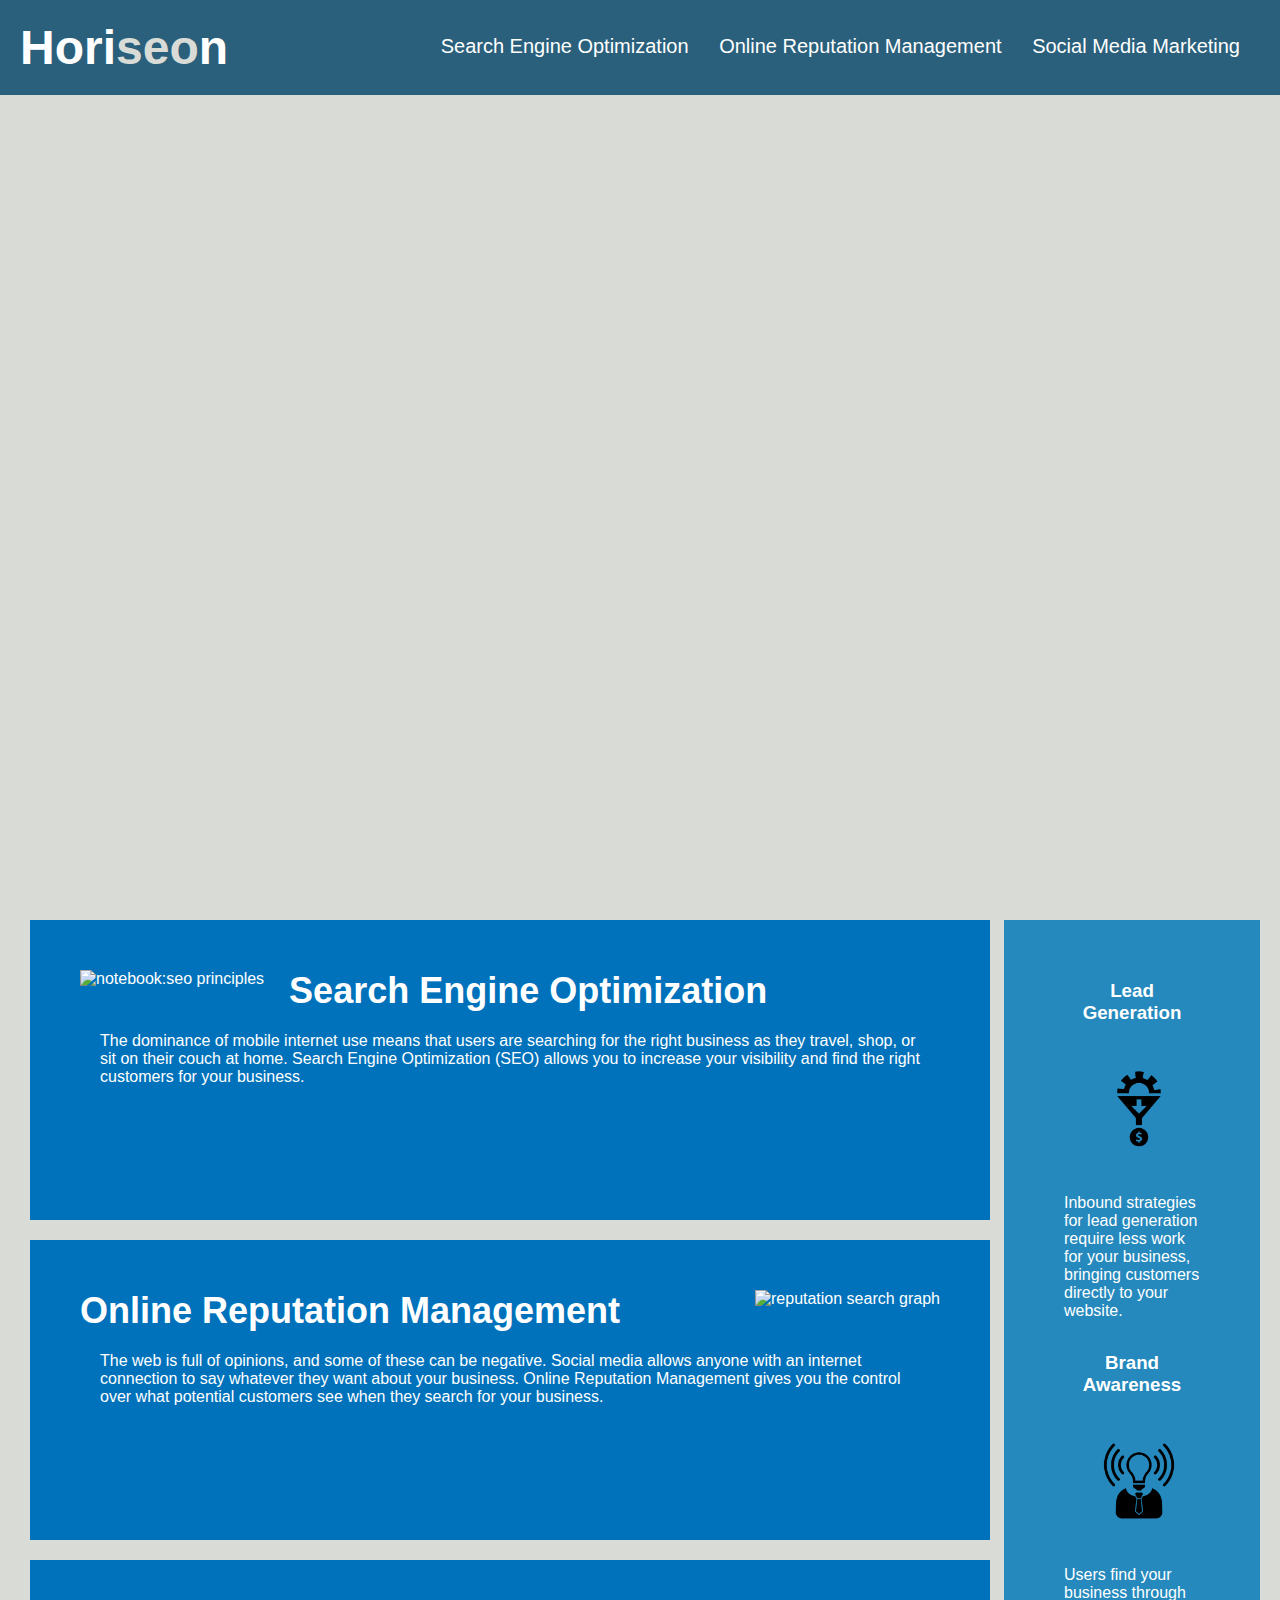
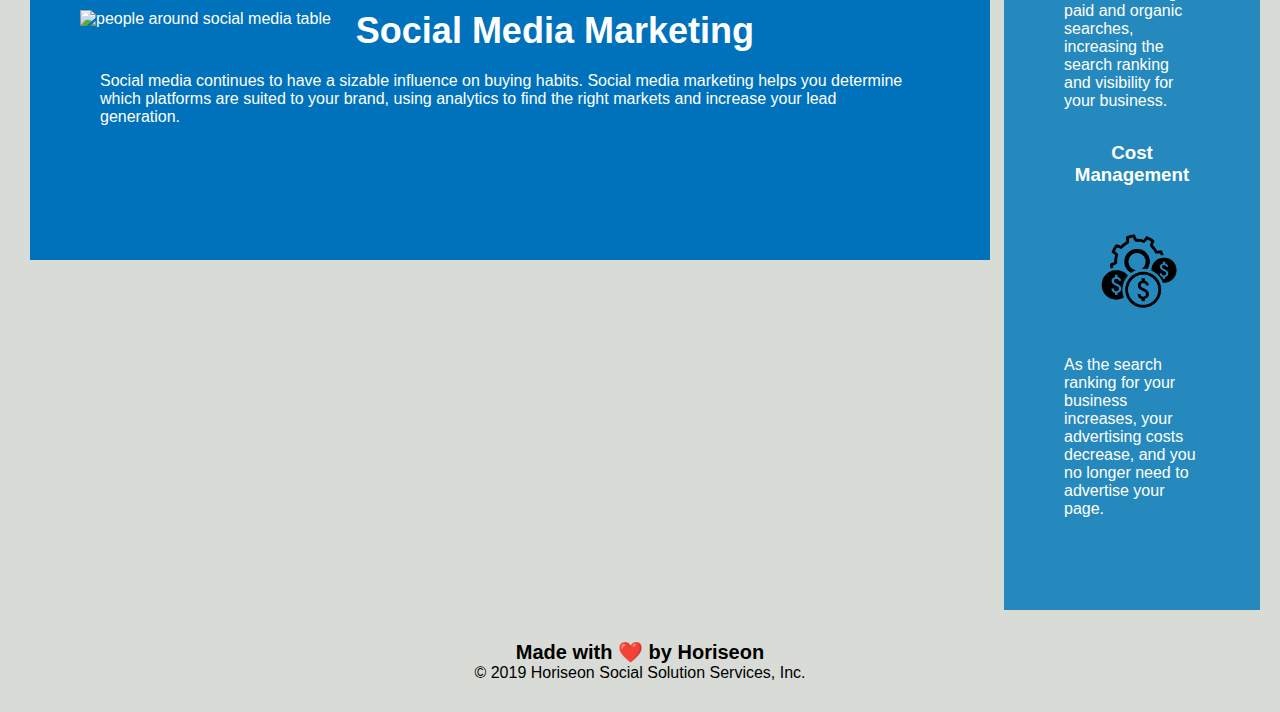
==== commit 60d44c05: "final changes to id/classes" ====
--- a/Develop/index.html
+++ b/Develop/index.html
@@ -3,7 +3,8 @@
 
 <head>
     <meta charset="UTF-8" />
-    <meta name="keywords" content="seo, search search engine optimization, online reputation management, social media marketing"
+    <meta name="Keywords" content="seo, search engine optimization, online reputation management, social media marketing" />
+    <meta name="viewport" content="width=device-width, initial-scale=1.0">
     <link rel="stylesheet" href="./assets/css/style.css">
     <title>Horiseon: Social Solution Services</title>
 </head>
@@ -28,16 +29,15 @@
             </ul>
         </nav>
     </header>
-    <!--Nav/Header End-->
+    <!--Navigation/Header End-->
 
-    <!--HERO-->
-<section class="hero"></section>
-<!--Hero End-->
+<!--HERO-->
+    <section class="hero"></section>
 
 <!--Services Start-->
     <section class="content">
-        <article id="services">
-            <img src="./assets/images/search-engine-optimization.jpg" class="float-left"  alt="notebook:seo principles"/>
+        <article class="services">
+            <img src="./assets/images/search-engine-optimization.jpg" alt="notebook:seo principles" class="float-left" id="search-engine-optimization" />
             <h2>Search Engine Optimization</h2>
             <p>
                 The dominance of mobile internet use means that users are searching for the right business as they travel, 
@@ -45,8 +45,8 @@
                 and find the right customers for your business.
             </p>
         </article>
-        <article id="services">
-            <img src="./assets/images/online-reputation-management.jpg" class="float-right" alt="laptop reputation search"/>
+        <article class="services">
+            <img src="./assets/images/online-reputation-management.jpg" alt="reputation search graph" class="float-right" id="online-reputation-management" />
             <h2>Online Reputation Management</h2>
             <p>
                 The web is full of opinions, and some of these can be negative. 
@@ -54,13 +54,13 @@
                 Online Reputation Management gives you the control over what potential customers see when they search for your business.
             </p>
         </article>
-        <article id="services">
-            <img src="./assets/images/social-media-marketing.jpg" class="float-left" alt="people around social media table"/>
+        <article class="services">
+            <img src="./assets/images/social-media-marketing.jpg"  alt="people around social media table" class="float-left" id="social-media-marketing" />
             <h2>Social Media Marketing</h2>
             <p>
                 Social media continues to have a sizable influence on buying habits.
-                 Social media marketing helps you determine which platforms are suited to your brand, 
-                 using analytics to find the right markets and increase your lead generation.
+                Social media marketing helps you determine which platforms are suited to your brand, 
+                using analytics to find the right markets and increase your lead generation.
             </p>
         </article>
     </section>
@@ -68,7 +68,7 @@
 
     <!--Benefits-->
     <aside class="benefits">
-        <article id="benefit">
+        <article class="benefit">
             <h3>Lead Generation</h3>
             <img src="./assets/images/lead-generation.png" alt="lead generation icon"/>
             <p>
@@ -76,17 +76,17 @@
             </p>
         </article>
 
-        <article id="benefit">
+        <article class="benefit">
             <h3>Brand Awareness</h3>
-            <img src="./assets/images/brand-awareness.png" alt="brand awarness icon"/>
+            <img src="./assets/images/brand-awareness.png" alt="brand awareness icon"/>
             <p>
                 Users find your business through paid and organic searches, increasing the search ranking and visibility for your business.
             </p>
         </article>
 
-        <article id="benefit">
+        <article class="benefit">
             <h3>Cost Management</h3>
-            <img src="./assets/images/cost-management.png" alt="cost managment icon"/>
+            <img src="./assets/images/cost-management.png" alt="cost management icon"/>
             <p>
                 As the search ranking for your business increases, your advertising costs decrease, and you no longer need to advertise your page.
             </p>
--- a/Develop/assets/css/style.css
+++ b/Develop/assets/css/style.css
@@ -1,10 +1,10 @@
-/* Global*/
+/* Global Selector*/
 * {
     box-sizing: border-box;
     padding: 0;
     margin: 0;
 }
-
+/* Global Selector End */
 body {
     background-color: #d9dcd6;
 }
@@ -17,9 +17,9 @@
 p {
     font-size: 16px;
 }
-/*End Global*/
+/*Element Selector End*/
 
-/*Header*/
+/*Header Selector*/
 header {
     padding: 20px;
     font-family: 'Trebuchet MS', 'Lucida Sans Unicode', 'Lucida Grande', 'Lucida Sans', Arial, sans-serif;
@@ -52,9 +52,9 @@
     display: inline-block;
     margin-left: 25px;
 }
-/*Header End*/
+/*Header Selector End*/
 
-/* Hero Start*/
+/* Hero Selector*/
 .hero {
     height: 800px;
     width: 100%;
@@ -63,13 +63,13 @@
     background-size: cover;
     background-position: center;
 }
-/*Hero End*/
+/*Hero Selector End*/
 
-/*Services Start*/
+/*Services Selector*/
 .content {
     width: 75%;
     display: inline-block;
-    margin-left: 20px;
+    margin-left: 30px;
 }
 .float-left {
     float: left;
@@ -78,10 +78,9 @@
 
 .float-right {
     float: right;
-    margin-left: 25px;
 }
 
-#search-engine-optimization {
+.services {
     margin-bottom: 20px;
     padding: 50px;
     height: 300px;
@@ -89,81 +88,51 @@
     background-color: #0072bb;
     color: #ffffff;
 }
-#search-engine-optimization img {
+.services img {
     max-height: 200px;
 }
 
-#search-engine-optimization h2 {
+.services  h2 {
     margin-bottom: 20px;
     font-size: 36px;
 }
 
-#online-reputation-management {
-    margin-bottom: 20px;
-    padding: 50px;
-    height: 300px;
-    font-family: 'Gill Sans', 'Gill Sans MT', Calibri, 'Trebuchet MS', sans-serif;
-    background-color: #0072bb;
-    color: #ffffff;
+.services p {
+    padding: 0 20px 20px 20px;
 }
-#online-reputation-management img {
-    max-height: 200px;
-}
+/*Services Selector End*/
 
-#online-reputation-management h2 {
-    margin-bottom: 20px;
-    font-size: 36px;
-}
-
-#social-media-marketing {
-    margin-bottom: 20px;
-    padding: 50px;
-    height: 300px;
-    font-family: 'Gill Sans', 'Gill Sans MT', Calibri, 'Trebuchet MS', sans-serif;
-    background-color: #0072bb;
-    color: #ffffff;
-}
-
-#social-media-marketing img {
-    max-height: 200px;
-}
-
-#social-media-marketing h2 {
-    margin-bottom: 20px;
-    font-size: 36px;
-}
-/*Hero End*/
-
-/*Benefits*/
+/*Benefits Selector*/
 .benefits {
     margin-right: 20px;
-    padding: 20px;
+    padding: 60px;
     clear: both;
     float: right;
     width: 20%;
     height: 100%;
     font-family: 'Gill Sans', 'Gill Sans MT', Calibri, 'Trebuchet MS', sans-serif;
     background-color: #2589bd;
+    text-align: left;
 }
 
-#benefit {
+.benefit {
     margin-bottom: 32px;
     color: #ffffff;
 }
 
-#benefit h3 {
+.benefit h3 {
     margin-bottom: 10px;
     text-align: center;
 }
 
-#benefit img {
+.benefit img {
     display: block;
     margin: 10px auto;
     max-width: 150px;
 }
-/*Benefits End*/
+/*Benefits Selector End*/
 
-/*Footer Start*/
+/*Footer Selector Start*/
 footer {
     padding: 30px;
     clear: both;
@@ -174,4 +143,4 @@
 footer h2 {
     font-size: 20px;
 }
-/*Footer end*/+/*Footer Selector End*/